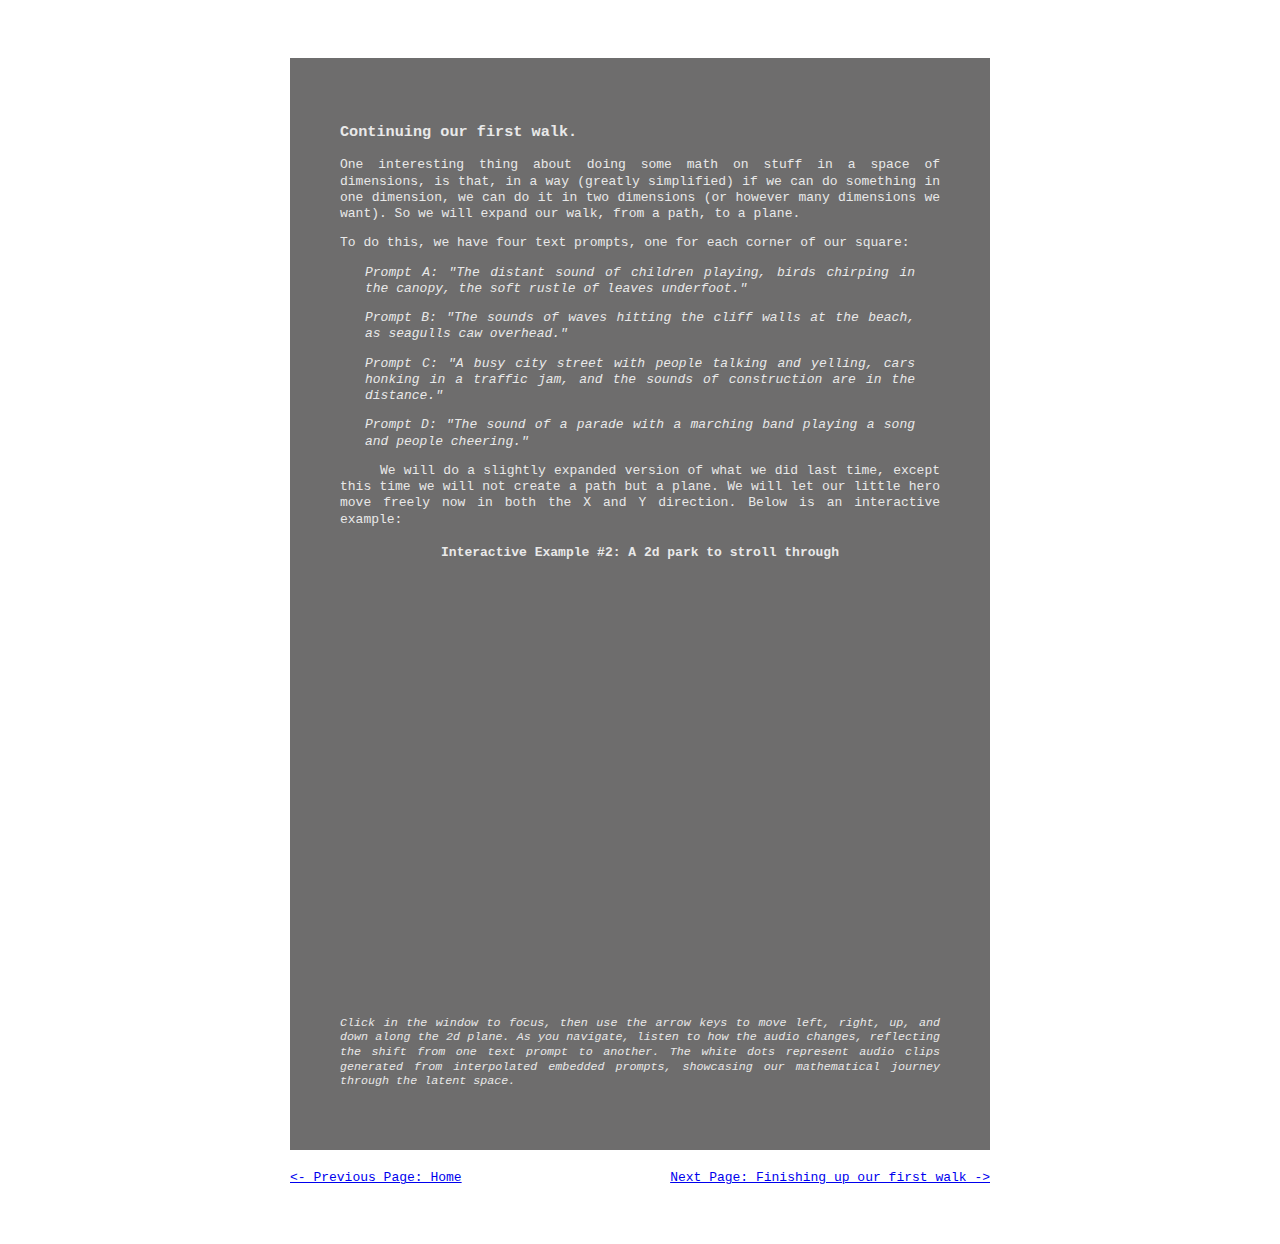
==== walks_1.1.html @ d692404a "added new pages and proper linkes to unity sketches" ====
<!DOCTYPE html>
<html>
    <head>
        <link href="main.css" rel="stylesheet" type="text/css"/>
    </head>
    <body>
        <div class="container">
            <h3>Continuing our first walk.</h3>
            <p>One interesting thing about doing some math on stuff in a space of dimensions, is that, in a way (greatly simplified) if we can do something in one dimension, we can do it in two dimensions (or however many dimensions we want). So we will expand our walk, from a path, to a plane. </p>
            <p>To do this, we have four text prompts, one for each corner of our square:</p>
			<p class="prompt-text"><i>
                Prompt A: "The distant sound of children playing, birds chirping in the canopy, the soft rustle of leaves underfoot."
            </i></p>
            <p class="prompt-text"><i>
                Prompt B:  "The sounds of waves hitting the cliff walls at the beach, as seagulls caw overhead."
            </i></p>
			<p class="prompt-text"><i>
                Prompt C:  "A busy city street with people talking and yelling, cars honking in a traffic jam, and the sounds of construction are in the distance."
            </i></p>
			<p class="prompt-text"><i>
                Prompt D:    "The sound of a parade with a marching band playing a song and people cheering."
            </i></p>
            <p class="main-text">
                We will do a slightly expanded version of what we did last time, except this time we will not create a path but a plane. We will let our little hero move freely now in both the X and Y direction. Below is an interactive example:
            </p>
            <h4 class="interactive-title-text">Interactive Example #2: A 2d park to stroll through</h4>
            <!--<div class="iframe-container">-->
                <iframe frameborder="0" src="https://itch.io/embed-upload/10346523?color=ffffff" allowfullscreen="" width="600" height="420">
                    <a href="https://pjchardt.itch.io/latent-walks-2d-park">
                        Play Latent Walks: 2D Park on itch.io
                    </a>
                </iframe>
            <!--</div>-->
            <p class="interactive-caption-text ">
                Click in the window to focus, then use the arrow keys to move left, right, up, and down along the 2d plane. As you navigate, listen to how the audio changes, reflecting the shift from one text prompt to another. The white dots represent audio clips generated from interpolated embedded prompts, showcasing our mathematical journey through the latent space.
            </p>
        </div>
		 <!-- Footer navigation -->
		 <footer class="footer-nav">
			<div style="text-align: right;">
				<a href="index.html"><- Previous Page: Home</a>
			</div>
			<div style="text-align: right;">
				<a href="walks_1.2.html">Next Page: Finishing up our first walk -></a>
			</div>
		</footer>
    </body>
</html>
---- main.css ----
body {
    font-family: droid-sans-mono, monospace; font-style: normal; font-weight: 100;
    font-size: 13px;   
    line-height: 1.25; 
    width: 700px;
    padding-top: 50px;
    padding-bottom: 50px;
    margin-left: auto;
    margin-right: auto;
    text-align: justify;
    color: #e9e9e9;
  }

  .container {
      padding: 50px;
      margin-bottom: 20px;
      background-color: #6e6d6d;
  }

  .footer-nav {
    width: 100%;         /* Ensure the footer takes the full width of its container */
    box-sizing: border-box; /* Include padding and border in the width calculation */
    display: flex;       /* Use flexbox for easy alignment */
    justify-content: space-between; /* Space between to align items on each end */
}

.footer-nav a {
    /*text-decoration: none; /* Optional: removes underline from links */
    /*color: #333;           /* Dark grey color for the text */
}

p.main-text {
    text-indent: 40px;  /* Indent the first line of each paragraph */
    margin-top: 0;      /* Remove the top margin */
    margin-bottom: 0;   /* Remove the bottom margin */
}

h4.interactive-title-text {
  text-align: center;
}

p.interactive-caption-text {
    font-size: .9em;
    font-style: italic;
}

p.prompt-text {
  margin-left: 25px;
  margin-right: 25px;
}

  .iframe-container {
    position: relative;        /* Establishes a positioning context */
    width: 100%;               /* Container takes up 100% of parent width */
    padding-top: 41.67%;       /* Top padding is percentage of parent width, 16:9 aspect ratio */
    margin-top: 10px;
    margin-bottom: 10px;
    outline-color: aqua;
}

.iframe-container iframe {
    position: absolute;        /* Positioned absolutely inside the container */
    top: 0;
    left: 0;
    width: 100%;               /* Width is 100% of the container */
    height: 100%;              /* Height matches the container */
    outline-color:brown;
}

.code-style {
  color: #ce9178; /* This is a common orange color used in themes like Dark+ in VS Code */
  background-color: black; /* Black background */
  font-family: 'Consolas', 'Courier New', monospace; /* Monospace font for a code-like appearance */
  padding: 20px; /* Padding to make the text more readable */
  border-radius: 5px; /* Optional: rounded corners */
}


  .highlight-black {
    background-color: black;
    color: white;
  } 

  .highlight-green {
    background-color: rgb(48, 181, 46);
  } 

  .highlight-orange {
    background-color: rgb(214, 137, 42);
  } 

  .strikethrough {
    text-decoration: line-through;
  }
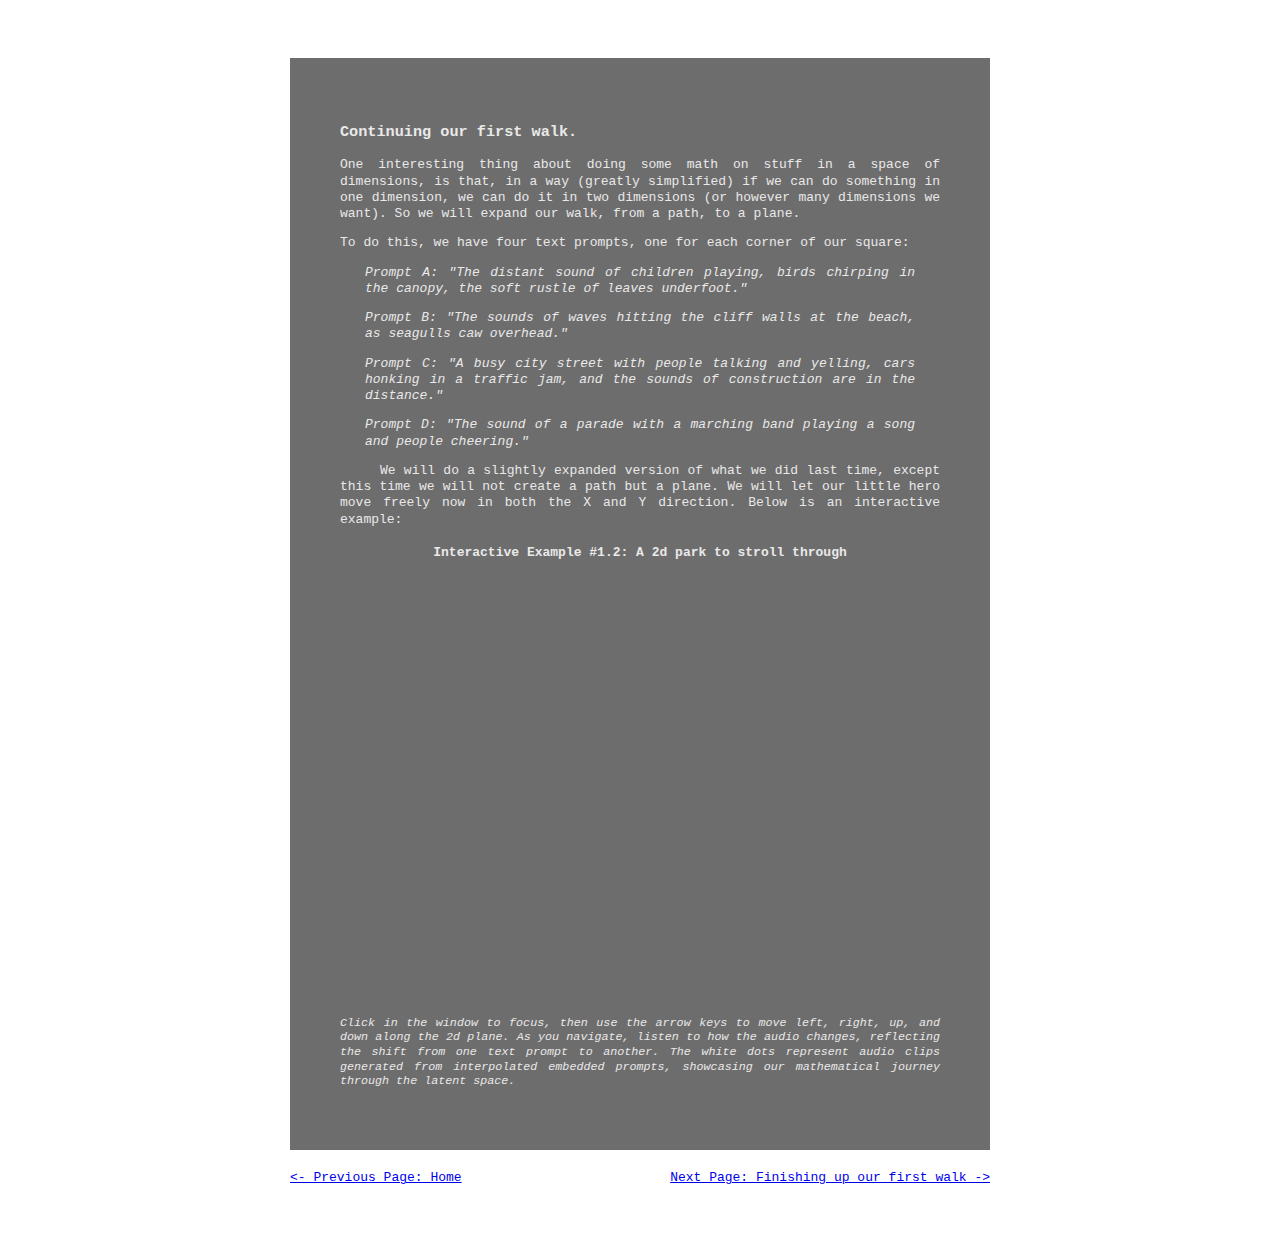
==== commit fe192bda: "addded google collab link" ====
--- a/walks_1.1.html
+++ b/walks_1.1.html
@@ -23,9 +23,9 @@
             <p class="main-text">
                 We will do a slightly expanded version of what we did last time, except this time we will not create a path but a plane. We will let our little hero move freely now in both the X and Y direction. Below is an interactive example:
             </p>
-            <h4 class="interactive-title-text">Interactive Example #2: A 2d park to stroll through</h4>
+            <h4 class="interactive-title-text">Interactive Example #1.2: A 2d park to stroll through</h4>
             <!--<div class="iframe-container">-->
-                <iframe frameborder="0" src="https://itch.io/embed-upload/10346523?color=ffffff" allowfullscreen="" width="600" height="420">
+                <iframe frameborder="0" src="https://itch.io/embed-upload/10346905?color=ffffff" allowfullscreen="" width="600" height="420">
                     <a href="https://pjchardt.itch.io/latent-walks-2d-park">
                         Play Latent Walks: 2D Park on itch.io
                     </a>
